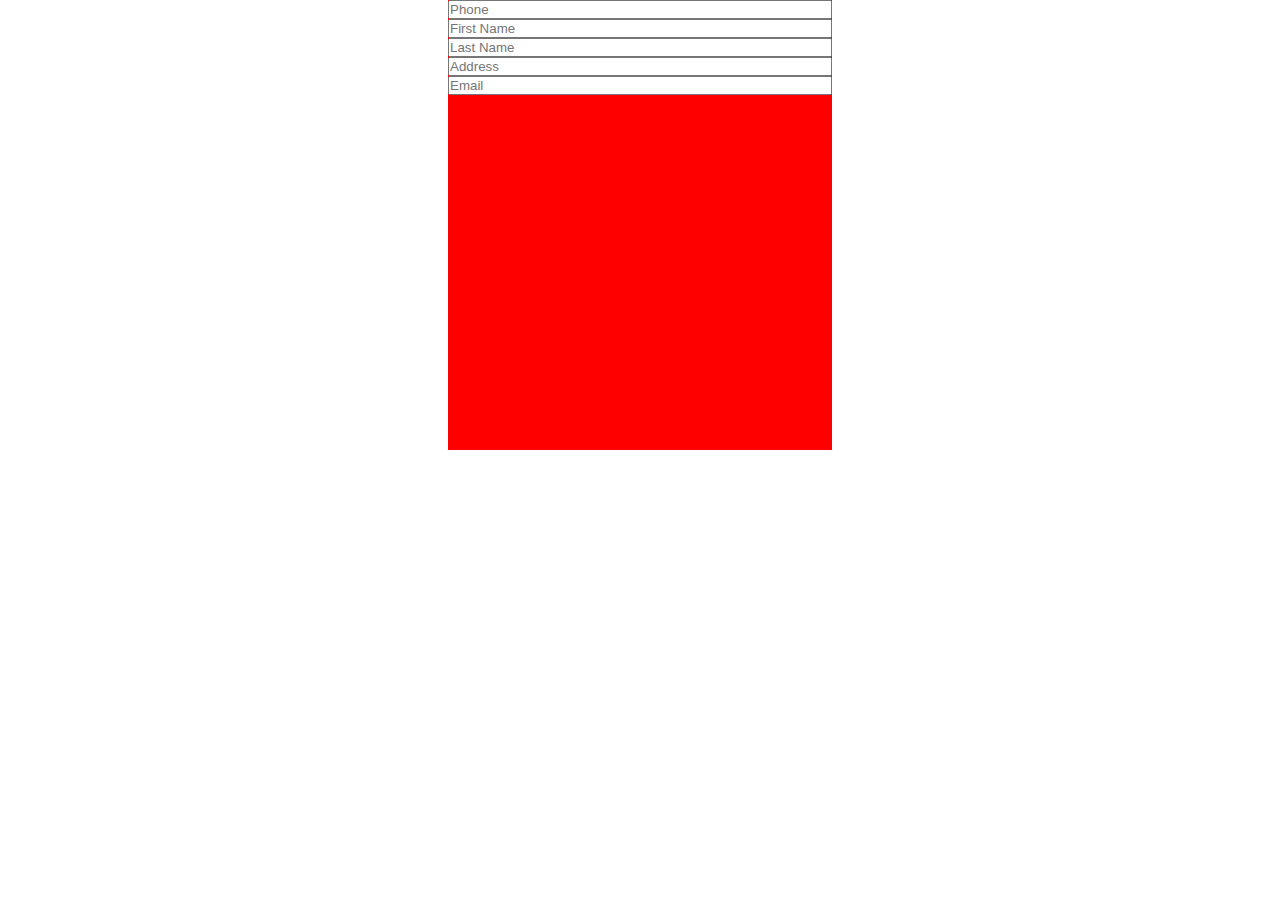
==== form.html @ 005e3260 "some changes" ====
<!DOCTYPE html>
<html lang="en">
<head>
    <meta charset="UTF-8">
    <meta http-equiv="X-UA-Compatible" content="IE=edge">
    <meta name="viewport" content="width=device-width, initial-scale=1.0">
    <title>form</title>
    <link rel="stylesheet" href="style.css">
</head>
<body>
    <div class="formcontainer">
        <div class="form">
            <form action="">
                <input type="text" placeholder="Phone">
                <input type="text" placeholder="First Name">
                <input type="text" placeholder="Last Name">
                <input type="text" placeholder="Address">
                <input type="email" placeholder="Email">
                
            </form>
        </div>
    </div>
</body>
</html>
---- style.css ----
*{
    margin: 0;
    padding: 0;
}
.header{
    background-color:skyblue;
    display: flex;
    justify-content: space-around;
    align-items: center;
    height: 50px;
}
.logo{
    width: 10%;
}
.logo-text{
    margin-left: 20px;
}
.nav{
    width:70%;
    color:white;
}
.nav a{
    color:red;
    text-decoration: none;
    font-weight: bold;
    margin-right: 15Px;
}
.profileContainer{
    width:10%;   
}
.profileContainer span{
    margin-right: 25px;
    font-weight: bold;
}
.profile-icon{
    color:orangered;
}
.main{
    padding: 50px 30px 0 30px;
}
.trendingProducts{
    background-color: rgb(235, 235, 235);
    height:60vh;
    display: flex;
    justify-content: space-between;
    border: 1px solid black;
    padding: 10px;
}
.products{
    display: flex;
    flex-direction: column;
    text-align: center;
}
.products img{
    width: 300px;
    height: 80%;
}
.products span{
    font-weight: bold;
}
.productDescription{
    display: flex;
    flex-direction: column;
}
.Buy-now-button{
    background-color: black;
    height:30px;
}
.Buy-now-button a{
    color:white;
    text-decoration: none;
    font-weight: bold;
    font-size: 15px;
}
.bottomContainer{
    display: flex;
    justify-content: center;
    margin-top: 30px;
}
.bottomContainer div{
    background-color: black;
    height: 40px;
    display: flex;
    justify-content: center;
    align-items: center;
    padding: 0 20px 0 20px;
    border-radius: 30px;
}
.bottomContainer div a{
    text-decoration: none;
    color: white;
    font-weight: bold;
}
.singleproduct{
    display: flex;
    justify-content: center;
    padding: 100px;
    display: flex;
}
.bagcontainer,.bagdetails{
    width:40%;
}
.bagcontainer img{
    width: 100%;
}
.bagdetails{
    display: flex;
    flex-direction: column;
    justify-content: space-between;
}
.bagdetails-container1 h2 ,.bagdetails-container1 p{
    margin-bottom: 20px;
}
.bagdetails-container1 .price{
    font-weight: bold;
    font-size: 20px;
}
.bagdetails-container2 button{
    background-color: black;
    color: white;
    padding: 20px;
    border-radius: 30px;
}
body{
    display: flex;
    justify-content: center;
    
}
.formcontainer{
    width:30vw;
    height:50vh;
    background-color: red;
}
form{
    display: flex;
    flex-direction: column;
}
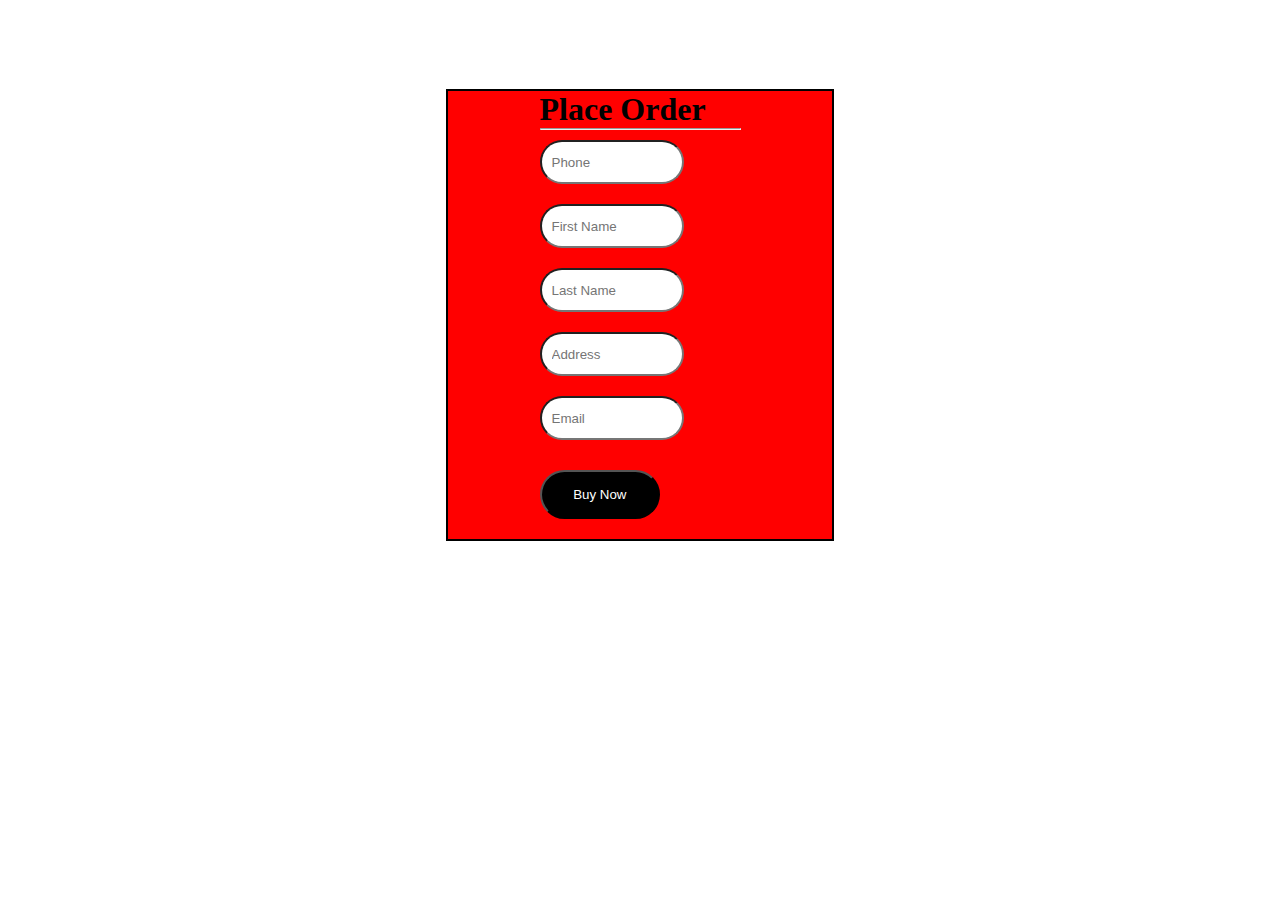
==== commit 7b5e5384: "Final changes in form.html and its css" ====
--- a/form.html
+++ b/form.html
@@ -10,14 +10,15 @@
 <body>
     <div class="formcontainer">
         <div class="form">
+            <h1>Place Order</h1><hr>
             <form action="">
                 <input type="text" placeholder="Phone">
                 <input type="text" placeholder="First Name">
                 <input type="text" placeholder="Last Name">
                 <input type="text" placeholder="Address">
                 <input type="email" placeholder="Email">
-                
             </form>
+            <button>Buy Now</button>
         </div>
     </div>
 </body>
--- a/style.css
+++ b/style.css
@@ -124,14 +124,39 @@
 body{
     display: flex;
     justify-content: center;
+    align-items: center;
+    height:70vh;
+    /* background-color: yellow; */
     
 }
 .formcontainer{
     width:30vw;
-    height:50vh;
+    border:2px solid black;
+    display: flex;
+    justify-content: center;
     background-color: red;
+}
+.form{
+    display: flex;
+    flex-direction: column;
 }
 form{
     display: flex;
     flex-direction: column;
 }
+form input{
+    width:60%;
+    height:20px;
+    padding: 10px;
+    margin-bottom: 10px;
+    margin-top: 10px;
+    border-radius: 30px;;
+}
+.form button{
+    margin: 20px 0 20px 0;
+    background-color: black;
+    color:white;
+    padding:15px;
+    width: 60%;
+    border-radius:30px;
+}